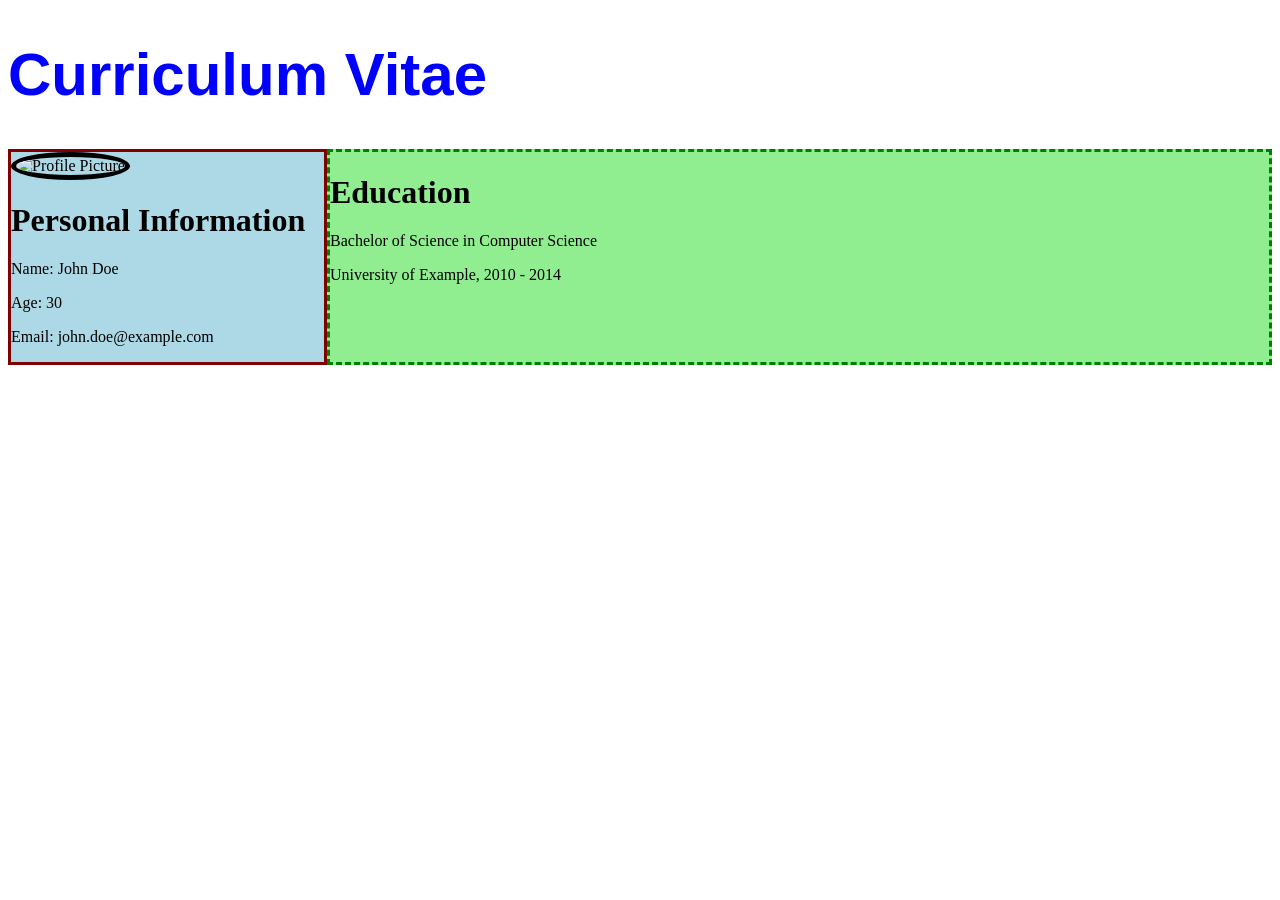
==== CV.html @ a677a97f "first files created" ====
<!DOCTYPE html>
<html lang="en">

<head>
    <meta charset="UTF-8">
    <meta name="viewport" content="width=device-width, initial-scale=1.0">
    <title>CV</title>
    <link rel="stylesheet" href="CV.css">
</head>

<body>
    <h1 class="cv-title">Curriculum Vitae</h1>

    <div class="cv-container"><!--  cv-container -->

        <!--  cv-container -->
        <div class="left"><!--  left collumn -->
        <div class="profile-pic-container">
            <img src="profile.jpg" alt="Profile Picture" class="profile-pic">
        <!-- img src="profile.jpg" alt="Profile Picture" class="profile-pic"> -->
        </div> 
            <h1>Personal Information</h1>
            <p>Name: John Doe</p>
            <p>Age: 30</p>
            <p>Email: john.doe@example.com</p>
        </div>
       
        <div class="right"><!--  right collumn -->
            <div class="section">
                <h1>Education</h1>
                <p>Bachelor of Science in Computer Science</p>
                <p>University of Example, 2010 - 2014</p>
        </div>

    </div>
</body>

</html>
---- CV.css ----
.cv-title{
    color: blue;
    font-size: 60px;
    font-family: Arial, sans-serif, monospace;
}

.flex-container {
    display: flex;
}
.cv-container {
    display: flex;
    /* flex-direction: column;
    align-items: center;
    justify-content: center; */
}

.left{
    border-style: solid;
    border: 3 px ;
    border-color: maroon;
    height: auto;
    width: 25%;
    background-color: lightblue;
}

.right{
    border-style: dashed;
    border-color: green;
    height: auto;
    width: 75%;
    background-color: lightgreen;
}

img {
    width: 100%;
    height: auto;
    margin: 0 auto;
    border-style: solid;
    border-radius: 50%;
    border-width: 5px;
}
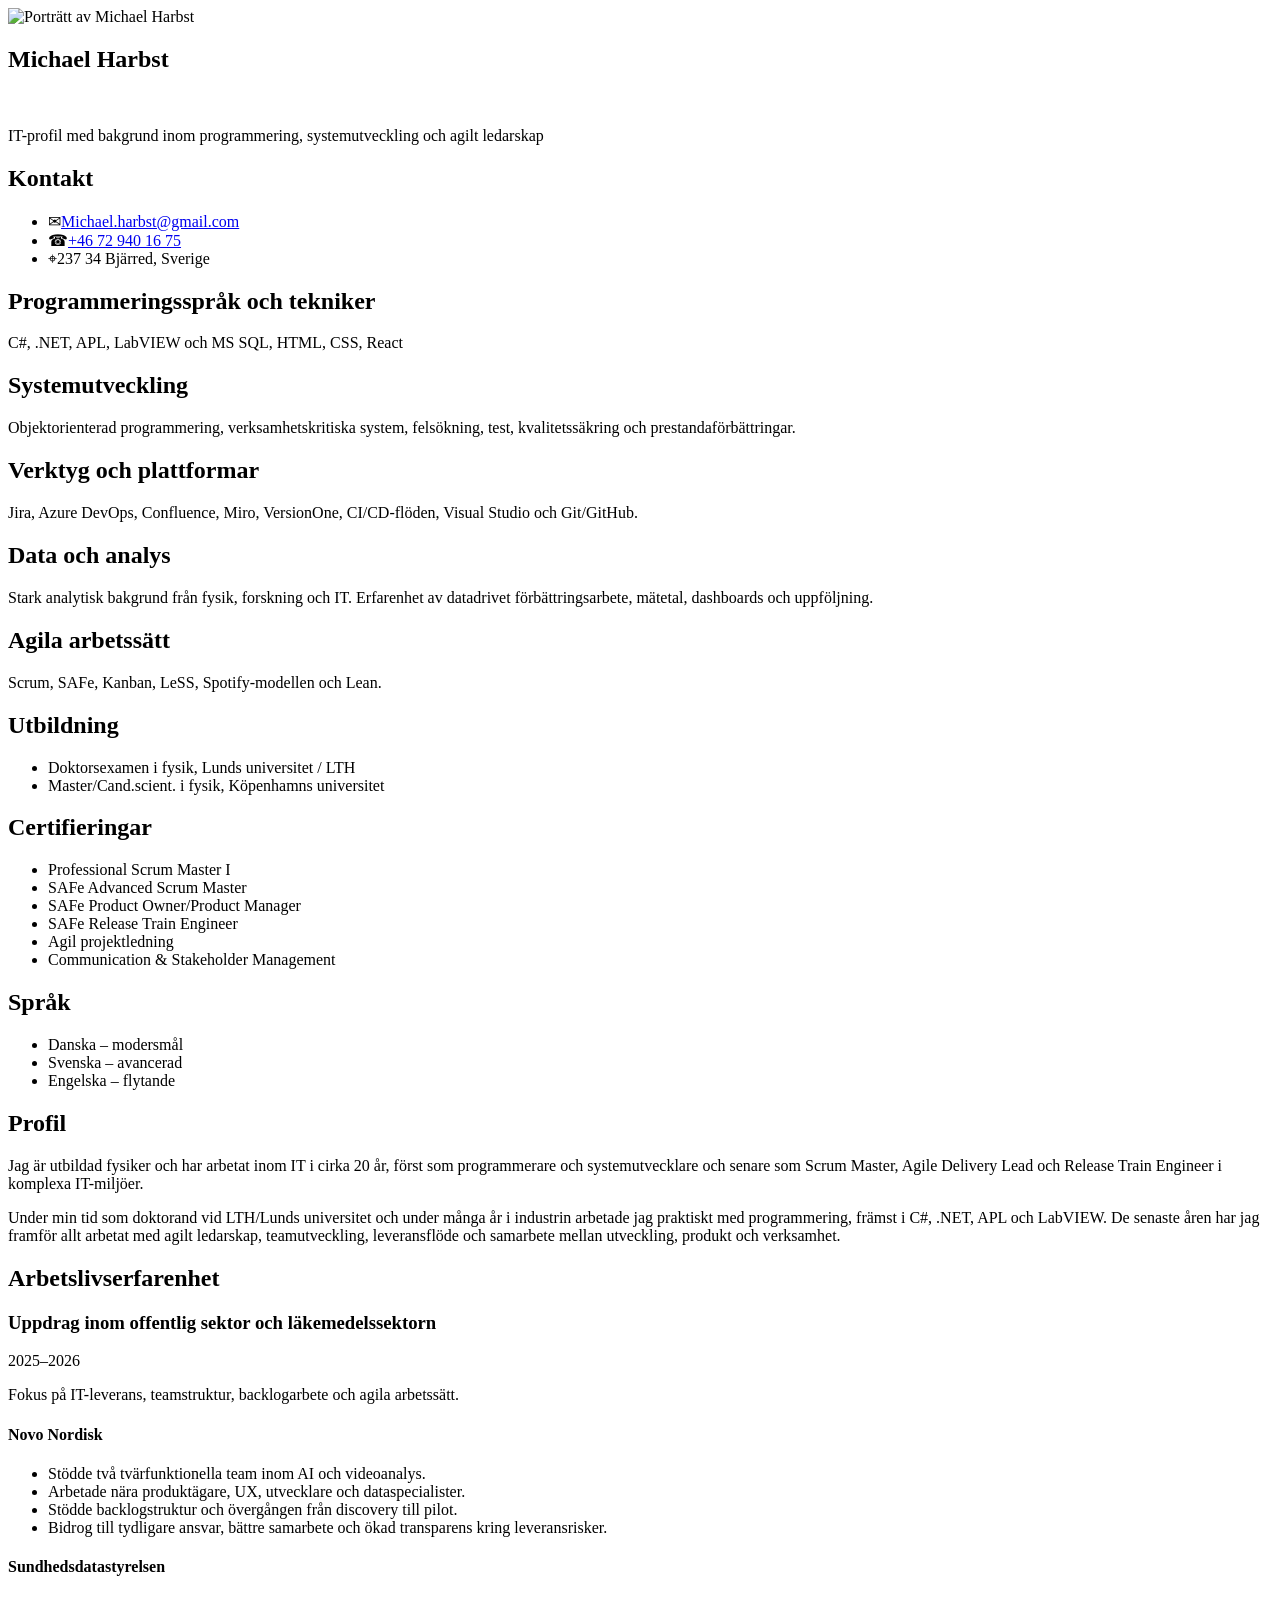
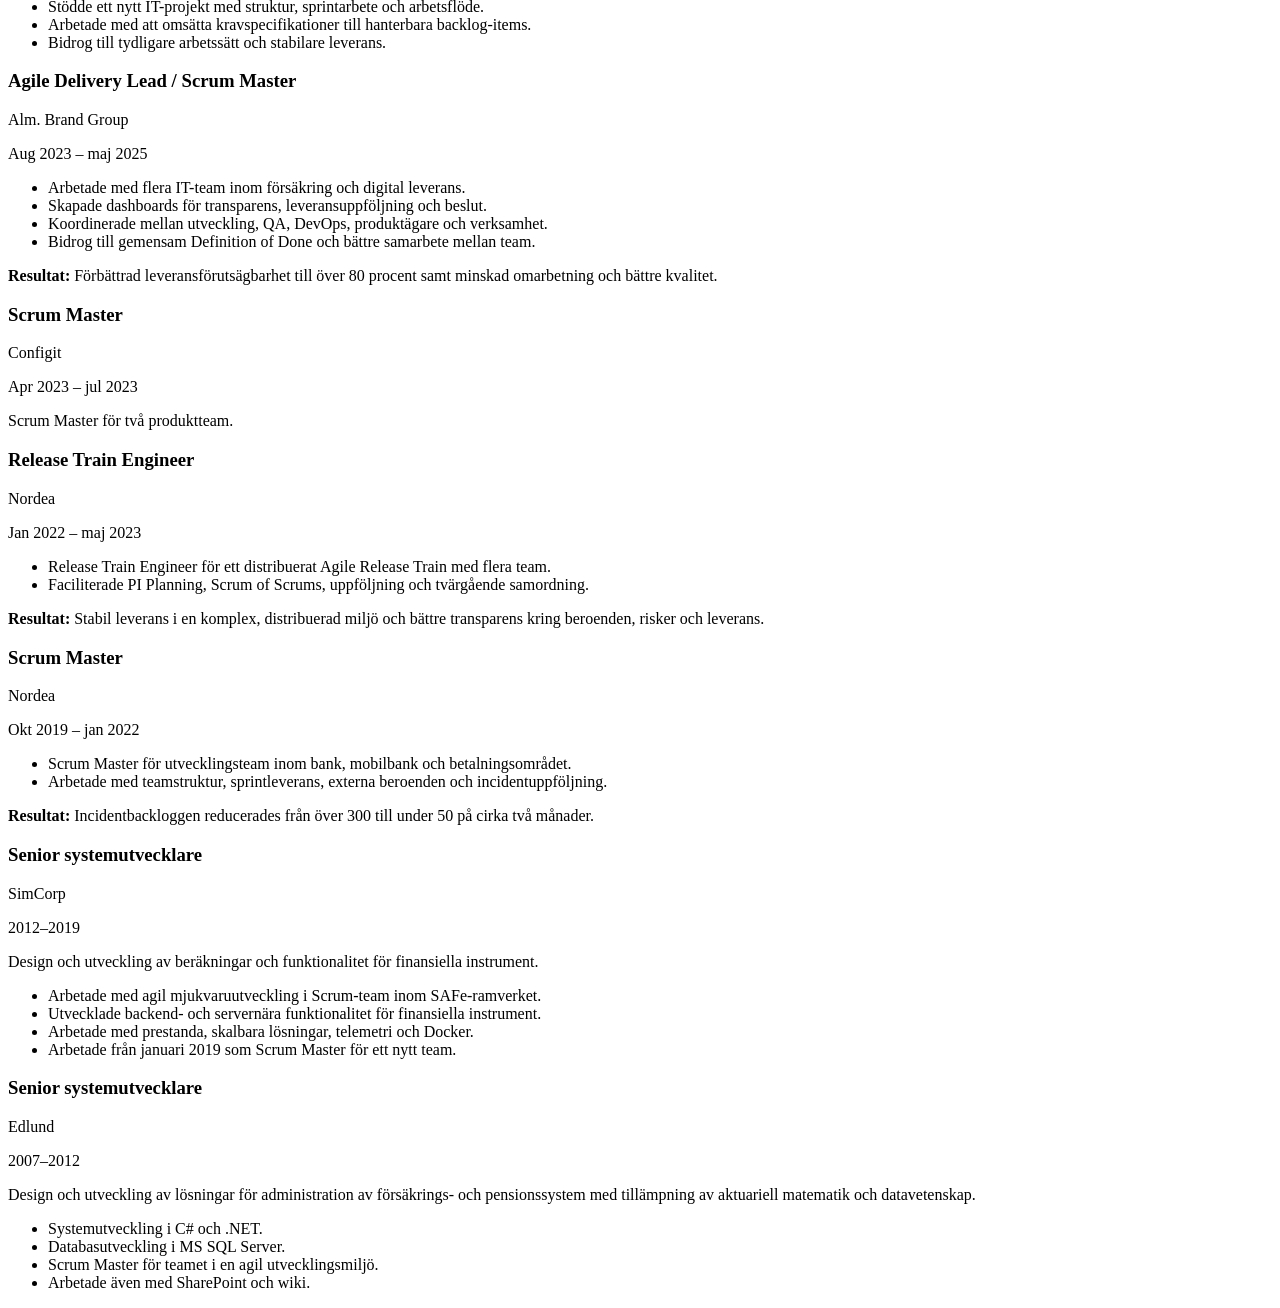
==== commit c4c44634: "CV updated and picture" ====
--- a/CV.html
+++ b/CV.html
@@ -1,38 +1,225 @@
 <!DOCTYPE html>
-<html lang="en">
-
+<html lang="sv">
 <head>
     <meta charset="UTF-8">
     <meta name="viewport" content="width=device-width, initial-scale=1.0">
-    <title>CV</title>
-    <link rel="stylesheet" href="CV.css">
+    <meta name="description" content="CV för Michael Harbst IT-profil med bakgrund inom systemutveckling och agilt ledarskap.">
+    <title>CV Michael Harbst</title>
+
+    <!-- CSS-fil containing style. -->
+    <link rel="stylesheet" href="cv.css">
 </head>
-
 <body>
-    <h1 class="cv-title">Curriculum Vitae</h1>
-
-    <div class="cv-container"><!--  cv-container -->
-
-        <!--  cv-container -->
-        <div class="left"><!--  left collumn -->
-        <div class="profile-pic-container">
-            <img src="profile.jpg" alt="Profile Picture" class="profile-pic">
-        <!-- img src="profile.jpg" alt="Profile Picture" class="profile-pic"> -->
-        </div> 
-            <h1>Personal Information</h1>
-            <p>Name: John Doe</p>
-            <p>Age: 30</p>
-            <p>Email: john.doe@example.com</p>
+    <!-- Hele CV'et. Klassen bruges bl.a. til A4-format og de to kolonner. -->
+    <main class="cv-container">
+
+        <!-- ==================== LEFT COLLUMN ==================== -->
+        <aside class="left-column">
+            <header class="identity">
+                <!--  Profilfoto  -->
+                <img src="michael.jpg" alt="Porträtt av Michael Harbst" class="profile-picture">
+                <br>
+                <h1>Michael Harbst</h1>
+                <br>
+                <p class="job-title">IT-profil med bakgrund inom programmering, systemutveckling och agilt ledarskap</p>
+            </header>
+
+            <!-- Kontaktoplysninger -->
+            <section class="sidebar-section contact">
+                <h2>Kontakt</h2>
+                <ul class="contact-list">
+                    <li><span aria-hidden="true">✉</span><a href="mailto:Michael.harbst@gmail.com">Michael.harbst@gmail.com</a></li>
+                    <li><span aria-hidden="true">☎</span><a href="tel:+46729401675">+46 72 940 16 75</a></li>
+                    <li><span aria-hidden="true">⌖</span><span>237 34 Bjärred, Sverige</span></li>
+                </ul>
+            </section>
+
+            <!-- Tekniske kompetencer -->
+            <section class="sidebar-section">
+                <h2>Programmeringsspråk och tekniker</h2>
+                <p>C#, .NET, APL, LabVIEW och MS SQL, HTML, CSS, React</p>
+            </section>
+
+            <section class="sidebar-section">
+                <h2>Systemutveckling</h2>
+                <p>Objektorienterad programmering, verksamhetskritiska system, felsökning, test, kvalitetssäkring och prestandaförbättringar.</p>
+            </section>
+
+            <section class="sidebar-section">
+                <h2>Verktyg och plattformar</h2>
+                <p>Jira, Azure DevOps, Confluence, Miro, VersionOne, CI/CD-flöden, Visual Studio och Git/GitHub.</p>
+            </section>
+
+            <section class="sidebar-section">
+                <h2>Data och analys</h2>
+                <p>Stark analytisk bakgrund från fysik, forskning och IT. Erfarenhet av datadrivet förbättringsarbete, mätetal, dashboards och uppföljning.</p>
+            </section>
+
+            <section class="sidebar-section">
+                <h2>Agila arbetssätt</h2>
+                <p>Scrum, SAFe, Kanban, LeSS, Spotify-modellen och Lean.</p>
+            </section>
+
+            <!-- Uddannelse, certificeringer og sprog -->
+            <section class="sidebar-section">
+                <h2>Utbildning</h2>
+                <ul>
+                    <li>Doktorsexamen i fysik, Lunds universitet / LTH</li>
+                    <li>Master/Cand.scient. i fysik, Köpenhamns universitet</li>
+                </ul>
+            </section>
+
+            <section class="sidebar-section">
+                <h2>Certifieringar</h2>
+                <ul>
+                    <li>Professional Scrum Master I</li>
+                    <li>SAFe Advanced Scrum Master</li>
+                    <li>SAFe Product Owner/Product Manager</li>
+                    <li>SAFe Release Train Engineer</li>
+                    <li>Agil projektledning</li>
+                    <li>Communication &amp; Stakeholder Management</li>
+                </ul>
+            </section>
+
+            <section class="sidebar-section">
+                <h2>Språk</h2>
+                <ul>
+                    <li>Danska – modersmål</li>
+                    <li>Svenska – avancerad</li>
+                    <li>Engelska – flytande</li>
+                </ul>
+            </section>
+        </aside>
+
+        <!-- ==================== Right collumn ==================== -->
+        <div class="right-column">
+            <!-- top profile -->
+            <section class="content-section profile">
+                <h2>Profil</h2>
+                <p>Jag är utbildad fysiker och har arbetat inom IT i cirka 20 år, först som programmerare och systemutvecklare och senare som Scrum Master, Agile Delivery Lead och Release Train Engineer i komplexa IT-miljöer.</p>
+                <p>Under min tid som doktorand vid LTH/Lunds universitet och under många år i industrin arbetade jag praktiskt med programmering, främst i C#, .NET, APL och LabVIEW. De senaste åren har jag framför allt arbetat med agilt ledarskap, teamutveckling, leveransflöde och samarbete mellan utveckling, produkt och verksamhet.</p>
+            </section>
+
+            <!--work experience headline. -->
+            <section class="content-section experience">
+                <h2>Arbetslivserfarenhet</h2>
+
+                <article class="role">
+                    <div class="role-heading">
+                        <h3>Uppdrag inom offentlig sektor och läkemedelssektorn</h3>
+                        <time>2025–2026</time>
+                    </div>
+                    <p class="role-summary">Fokus på IT-leverans, teamstruktur, backlogarbete och agila arbetssätt.</p>
+
+                    <h4>Novo Nordisk</h4>
+                    <ul>
+                        <li>Stödde två tvärfunktionella team inom AI och videoanalys.</li>
+                        <li>Arbetade nära produktägare, UX, utvecklare och dataspecialister.</li>
+                        <li>Stödde backlogstruktur och övergången från discovery till pilot.</li>
+                        <li>Bidrog till tydligare ansvar, bättre samarbete och ökad transparens kring leveransrisker.</li>
+                    </ul>
+
+                    <h4>Sundhedsdatastyrelsen</h4>
+                    <ul>
+                        <li>Stödde ett nytt IT-projekt med struktur, sprintarbete och arbetsflöde.</li>
+                        <li>Arbetade med att omsätta kravspecifikationer till hanterbara backlog-items.</li>
+                        <li>Bidrog till tydligare arbetssätt och stabilare leverans.</li>
+                    </ul>
+                </article>
+
+                <article class="role">
+                    <div class="role-heading">
+                        <div>
+                            <h3>Agile Delivery Lead / Scrum Master</h3>
+                            <p class="company">Alm. Brand Group</p>
+                        </div>
+                        <time>Aug 2023 – maj 2025</time>
+                    </div>
+                    <ul>
+                        <li>Arbetade med flera IT-team inom försäkring och digital leverans.</li>
+                        <li>Skapade dashboards för transparens, leveransuppföljning och beslut.</li>
+                        <li>Koordinerade mellan utveckling, QA, DevOps, produktägare och verksamhet.</li>
+                        <li>Bidrog till gemensam Definition of Done och bättre samarbete mellan team.</li>
+                    </ul>
+                    <p class="result"><strong>Resultat:</strong> Förbättrad leveransförutsägbarhet till över 80 procent samt minskad omarbetning och bättre kvalitet.</p>
+                </article>
+
+                <article class="role compact-role">
+                    <div class="role-heading">
+                        <div>
+                            <h3>Scrum Master</h3>
+                            <p class="company">Configit</p>
+                        </div>
+                        <time>Apr 2023 – jul 2023</time>
+                    </div>
+                    <p>Scrum Master för två produktteam.</p>
+                </article>
+
+                <article class="role">
+                    <div class="role-heading">
+                        <div>
+                            <h3>Release Train Engineer</h3>
+                            <p class="company">Nordea</p>
+                        </div>
+                        <time>Jan 2022 – maj 2023</time>
+                    </div>
+                    <ul>
+                        <li>Release Train Engineer för ett distribuerat Agile Release Train med flera team.</li>
+                        <li>Faciliterade PI Planning, Scrum of Scrums, uppföljning och tvärgående samordning.</li>
+                    </ul>
+                    <p class="result"><strong>Resultat:</strong> Stabil leverans i en komplex, distribuerad miljö och bättre transparens kring beroenden, risker och leverans.</p>
+                </article>
+
+                <article class="role">
+                    <div class="role-heading">
+                        <div>
+                            <h3>Scrum Master</h3>
+                            <p class="company">Nordea</p>
+                        </div>
+                        <time>Okt 2019 – jan 2022</time>
+                    </div>
+                    <ul>
+                        <li>Scrum Master för utvecklingsteam inom bank, mobilbank och betalningsområdet.</li>
+                        <li>Arbetade med teamstruktur, sprintleverans, externa beroenden och incidentuppföljning.</li>
+                    </ul>
+                    <p class="result"><strong>Resultat:</strong> Incidentbackloggen reducerades från över 300 till under 50 på cirka två månader.</p>
+                </article>
+
+                <article class="role">
+                    <div class="role-heading">
+                        <div>
+                            <h3>Senior systemutvecklare</h3>
+                            <p class="company">SimCorp</p>
+                        </div>
+                        <time>2012–2019</time>
+                    </div>
+                    <p class="role-summary">Design och utveckling av beräkningar och funktionalitet för finansiella instrument.</p>
+                    <ul>
+                        <li>Arbetade med agil mjukvaruutveckling i Scrum-team inom SAFe-ramverket.</li>
+                        <li>Utvecklade backend- och servernära funktionalitet för finansiella instrument.</li>
+                        <li>Arbetade med prestanda, skalbara lösningar, telemetri och Docker.</li>
+                        <li>Arbetade från januari 2019 som Scrum Master för ett nytt team.</li>
+                    </ul>
+                </article>
+
+                <article class="role">
+                    <div class="role-heading">
+                        <div>
+                            <h3>Senior systemutvecklare</h3>
+                            <p class="company">Edlund</p>
+                        </div>
+                        <time>2007–2012</time>
+                    </div>
+                    <p class="role-summary">Design och utveckling av lösningar för administration av försäkrings- och pensionssystem med tillämpning av aktuariell matematik och datavetenskap.</p>
+                    <ul>
+                        <li>Systemutveckling i C# och .NET.</li>
+                        <li>Databasutveckling i MS SQL Server.</li>
+                        <li>Scrum Master för teamet i en agil utvecklingsmiljö.</li>
+                        <li>Arbetade även med SharePoint och wiki.</li>
+                    </ul>
+                </article>
+            </section>
         </div>
-       
-        <div class="right"><!--  right collumn -->
-            <div class="section">
-                <h1>Education</h1>
-                <p>Bachelor of Science in Computer Science</p>
-                <p>University of Example, 2010 - 2014</p>
-        </div>
-
-    </div>
+    </main>
 </body>
-
-</html>+</html>
